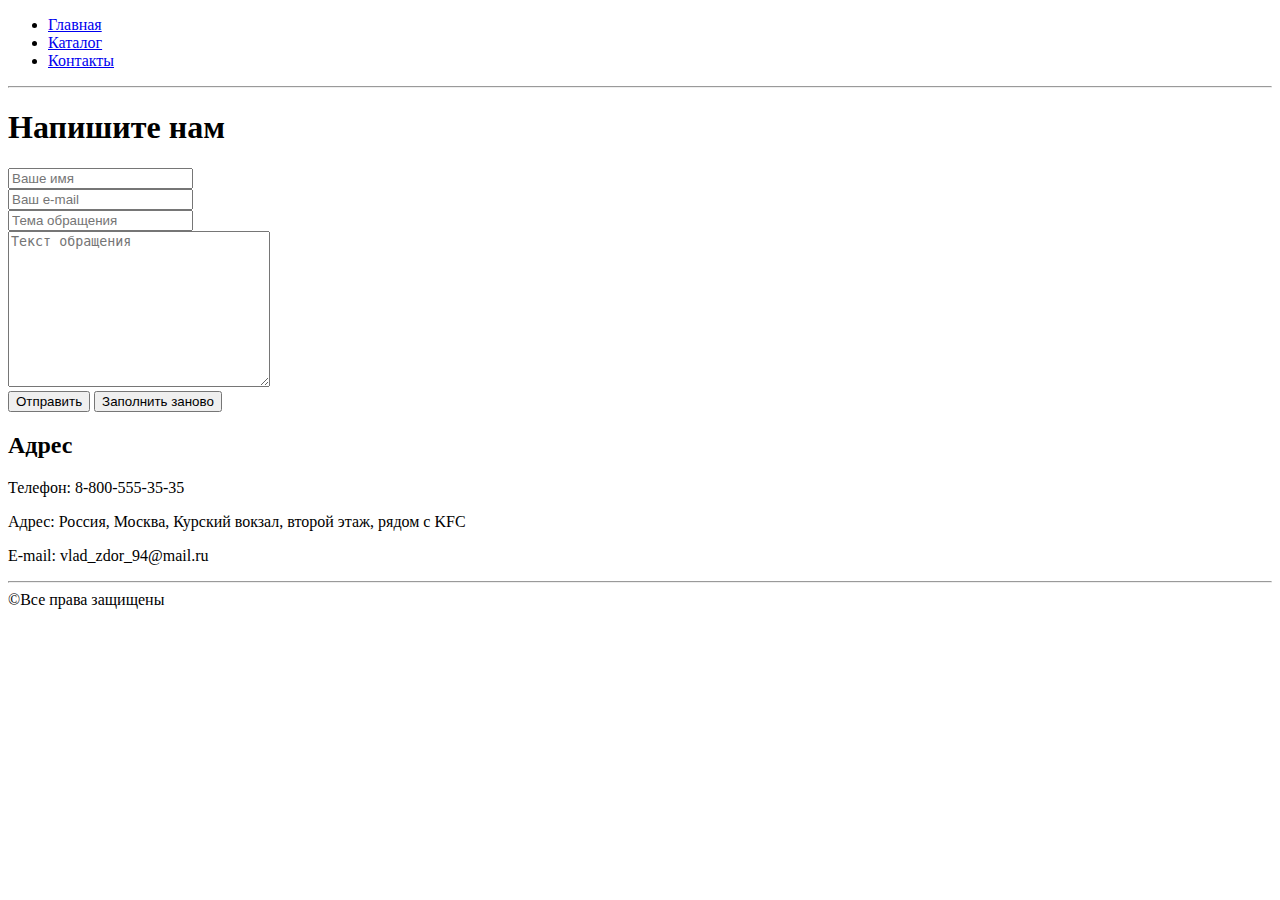
==== contacts.html @ a1bef5a6 "Урок 2" ====
<!DOCTYPE html>
<html lang="en">
<head>
    <meta charset="UTF-8">
    <meta name="viewport" content="width=device-width, initial-scale=1.0">
    <title>Koshkin Shop - магазин очков виртуальной реальности и VR игр</title>
</head>
<body>
    <header>
        <ul>
            <li><a href="index.html">Главная</a></li>
            <li><a href="catalog/catalog.html">Каталог</a></li>
            <li><a href="contacts.html">Контакты</a></li>
        </ul>
    </header>
    <hr>
    <h1>Напишите нам</h1>
    <form>
        <input type="text" placeholder="Ваше имя" required> <br>
        <input type="email" placeholder="Ваш e-mail" required> <br>
        <input type="text" placeholder="Тема обращения"> <br>
        <textarea placeholder="Текст обращения" required cols="30" rows="10"></textarea> <br>
        <button type="submit">Отправить</button>
        <button type="reset">Заполнить заново</button>
    </form>
    <h2>Адрес</h2>
    <p>Телефон: 8-800-555-35-35</p>
    <p>Адрес: Россия, Москва, Курский вокзал, второй этаж, рядом с KFC</p>
    <p>E-mail: vlad_zdor_94@mail.ru</p>
    <script type="text/javascript" charset="utf-8" async src="https://api-maps.yandex.ru/services/constructor/1.0/js/?um=constructor%3A62c2e8f670e00102a68560596ff81d175f0b608b65a553d06f13bf5846e14f48&amp;width=320&amp;height=240&amp;lang=ru_RU&amp;scroll=true"></script>
    <hr>
    <footer>
        &copy;Все права защищены
    </footer>
</body>
</html>
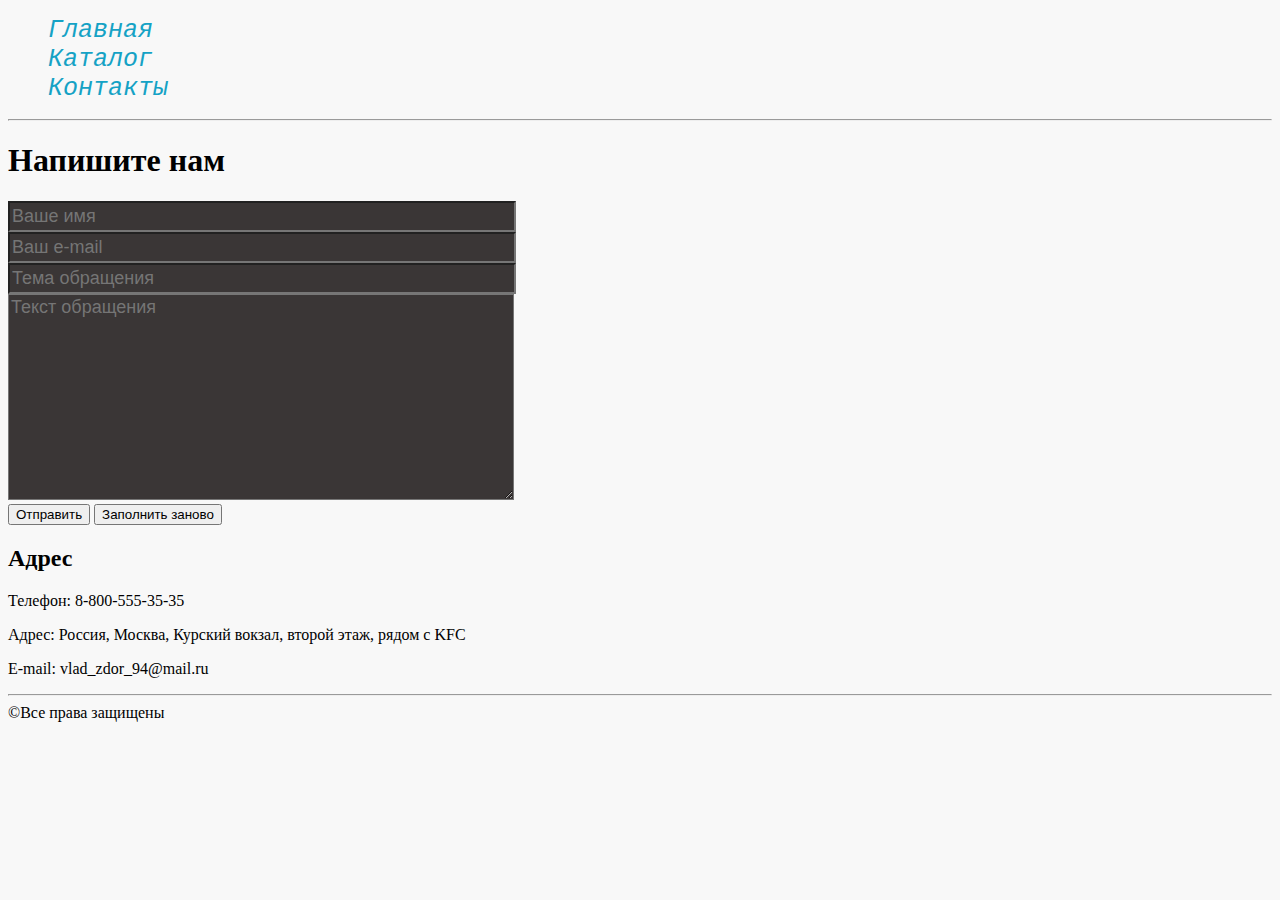
==== commit 70d63e1a: "Урок 3" ====
--- a/contacts.html
+++ b/contacts.html
@@ -4,22 +4,23 @@
     <meta charset="UTF-8">
     <meta name="viewport" content="width=device-width, initial-scale=1.0">
     <title>Koshkin Shop - магазин очков виртуальной реальности и VR игр</title>
+    <link rel="stylesheet" href="style.css">
 </head>
 <body>
     <header>
         <ul>
-            <li><a href="index.html">Главная</a></li>
-            <li><a href="catalog/catalog.html">Каталог</a></li>
-            <li><a href="contacts.html">Контакты</a></li>
+            <li><a href="index.html" class="link-header">Главная</a></li>
+            <li><a href="catalog/catalog.html" class="link-header">Каталог</a></li>
+            <li><a href="contacts.html" class="link-header">Контакты</a></li>
         </ul>
     </header>
     <hr>
     <h1>Напишите нам</h1>
     <form>
-        <input type="text" placeholder="Ваше имя" required> <br>
-        <input type="email" placeholder="Ваш e-mail" required> <br>
-        <input type="text" placeholder="Тема обращения"> <br>
-        <textarea placeholder="Текст обращения" required cols="30" rows="10"></textarea> <br>
+        <input type="text" placeholder="Ваше имя" required class="feedback_text"> <br>
+        <input type="email" placeholder="Ваш e-mail" required class="feedback_text"> <br>
+        <input type="text" placeholder="Тема обращения" class="feedback_text"> <br>
+        <textarea placeholder="Текст обращения" required class="feedback_textarea"></textarea> <br>
         <button type="submit">Отправить</button>
         <button type="reset">Заполнить заново</button>
     </form>
--- a/style.css
+++ b/style.css
@@ -0,0 +1,55 @@
+body {
+    background-color: #f8f8f8;
+}
+.link-header {
+    text-decoration: none;
+    color: rgb(21, 162, 197);
+    font-size: 25px;
+    font-style: italic;
+    font-family: 'Courier New', Courier, monospace;
+} 
+li {
+    list-style-type: none;
+}
+.product_header {
+    color: black;
+    font-size: 18px;
+    font-weight: 400;
+    background-color: #eaeaea;
+    font-family: 'Courier New', Courier, monospace;
+}
+.product_brief {
+    color: #484343;
+    font-size: 16px;
+    font-weight: 400;
+    line-height: 24px;
+    text-align: left;
+}
+.product_specification {
+    color: rgb(25, 189, 211);
+    text-align: justify;
+    background-color: #3a3636;
+    border: #f509093d solid 2px;
+    border-radius: 15px;
+}
+.feedback_text,  .feedback_textarea{
+    height: 25px;
+    width: 500px;
+    font-size: 18px;
+    /* мне понравилась такая комбинация цветов, хочу везде использовать на сайте :) */
+    background-color: #3a3636;
+    color: rgb(25, 189, 211);
+    font-family: 'Trebuchet MS', 'Lucida Sans Unicode', 'Lucida Grande', 'Lucida Sans', Arial, sans-serif;
+}
+.feedback_textarea {
+    height: 200px;
+    width: 500px;
+}
+.product_image {
+    border: #f509093d solid 2px;
+}
+.catalog_link {
+    text-decoration: none;
+    color: rgb(25, 189, 211);
+    font-family: 'Courier New', Courier, monospace;
+}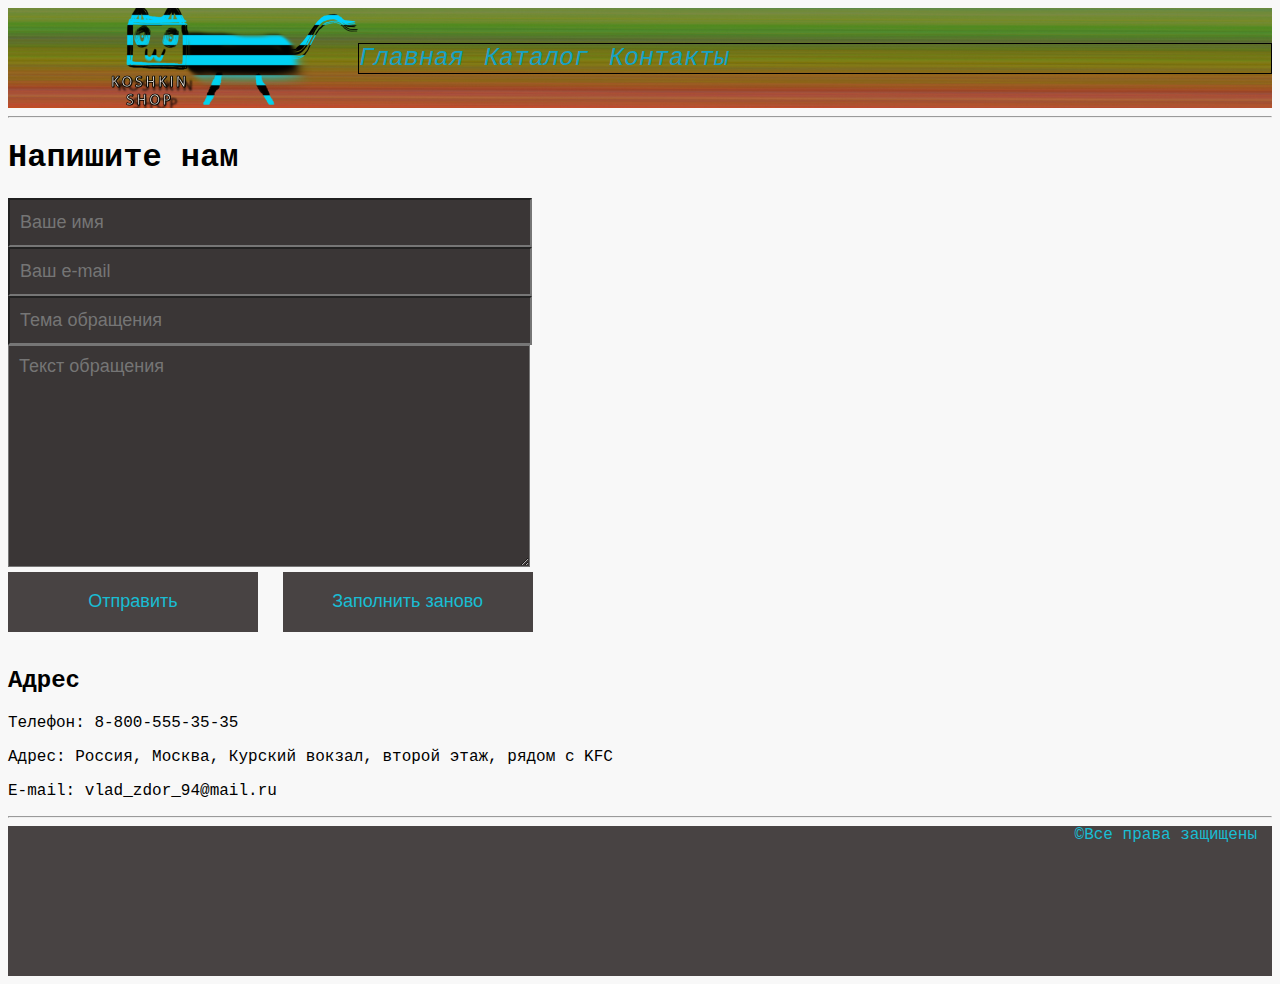
==== commit 85cb0d46: "Урок 4" ====
--- a/contacts.html
+++ b/contacts.html
@@ -3,15 +3,16 @@
 <head>
     <meta charset="UTF-8">
     <meta name="viewport" content="width=device-width, initial-scale=1.0">
-    <title>Koshkin Shop - магазин очков виртуальной реальности и VR игр</title>
+    <title>Koshkin Shop - контакты</title>
     <link rel="stylesheet" href="style.css">
 </head>
 <body>
-    <header>
-        <ul>
-            <li><a href="index.html" class="link-header">Главная</a></li>
-            <li><a href="catalog/catalog.html" class="link-header">Каталог</a></li>
-            <li><a href="contacts.html" class="link-header">Контакты</a></li>
+    <header class="header">
+        <a href="index.html"><img src="img/site-logo.png" alt="Логотип сайта" class="header__logo"></a>
+        <ul class="header__list">
+            <li><a href="index.html" class="header__link">Главная</a></li>
+            <li><a href="catalog/catalog.html" class="header__link">Каталог</a></li>
+            <li><a href="contacts.html" class="header__link">Контакты</a></li>
         </ul>
     </header>
     <hr>
@@ -21,16 +22,16 @@
         <input type="email" placeholder="Ваш e-mail" required class="feedback_text"> <br>
         <input type="text" placeholder="Тема обращения" class="feedback_text"> <br>
         <textarea placeholder="Текст обращения" required class="feedback_textarea"></textarea> <br>
-        <button type="submit">Отправить</button>
-        <button type="reset">Заполнить заново</button>
+        <button type="submit" class="feedback_button">Отправить</button>
+        <button type="reset" class="feedback_button">Заполнить заново</button>
     </form>
     <h2>Адрес</h2>
     <p>Телефон: 8-800-555-35-35</p>
     <p>Адрес: Россия, Москва, Курский вокзал, второй этаж, рядом с KFC</p>
     <p>E-mail: vlad_zdor_94@mail.ru</p>
-    <script type="text/javascript" charset="utf-8" async src="https://api-maps.yandex.ru/services/constructor/1.0/js/?um=constructor%3A62c2e8f670e00102a68560596ff81d175f0b608b65a553d06f13bf5846e14f48&amp;width=320&amp;height=240&amp;lang=ru_RU&amp;scroll=true"></script>
+    <script type="text/javascript" charset="utf-8" async src="https://api-maps.yandex.ru/services/constructor/1.0/js/?um=constructor%3A62c2e8f670e00102a68560596ff81d175f0b608b65a553d06f13bf5846e14f48&amp;width=100%&amp;height=374px&amp;lang=ru_RU&amp;scroll=true"></script>
     <hr>
-    <footer>
+    <footer class="footer">
         &copy;Все права защищены
     </footer>
 </body>
--- a/style.css
+++ b/style.css
@@ -1,22 +1,57 @@
 body {
     background-color: #f8f8f8;
+    font-family: 'Courier New', Courier, monospace;
 }
-.link-header {
+.container {
+    width: 90%;
+    text-align: center;
+}
+.header {
+    height: 100px;
+    display: flex;
+    background-image: url(img/header-background.jpg);
+}
+
+.header__list {
+    display: flex;
+    margin:auto;
+    border: 1px solid;
+    padding-left: 0;
+    width: 100%;
+}
+
+.header__logo {
+    height: 100px;
+    padding-left: 100px;
+}
+.header__link {
     text-decoration: none;
     color: rgb(21, 162, 197);
     font-size: 25px;
     font-style: italic;
-    font-family: 'Courier New', Courier, monospace;
+    padding-right: 20px;
 } 
 li {
     list-style-type: none;
+}
+.footer {
+    height: 150px;
+    background-color: #484343;
+    color: rgb(25, 189, 211);
+    text-align: right;
+    padding-right: 15px;
+}
+.product__review {
+    display: flex;
+}
+.product__review__text {
+    margin-left: 30px;
 }
 .product_header {
     color: black;
     font-size: 18px;
     font-weight: 400;
     background-color: #eaeaea;
-    font-family: 'Courier New', Courier, monospace;
 }
 .product_brief {
     color: #484343;
@@ -33,6 +68,7 @@
     border-radius: 15px;
 }
 .feedback_text,  .feedback_textarea{
+    padding: 10px;
     height: 25px;
     width: 500px;
     font-size: 18px;
@@ -45,11 +81,57 @@
     height: 200px;
     width: 500px;
 }
+.feedback_button {
+    background-color: #484343;
+    color: rgb(25, 189, 211);
+    height: 60px;
+    width: 250px;
+    outline: none;
+    border: none;
+    font-size: 18px;
+
+    cursor: pointer;
+    margin-right: 15px;
+    margin-bottom: 15px;
+}
+.feedback_button:hover{
+    color: #dd7600;
+    font-size: 20px;
+}
 .product_image {
     border: #f509093d solid 2px;
+}
+.catalog__main {
+    display: flex;
+    text-align: center;
+    margin-bottom: 50px;
+    margin-top: 50px;
+}
+.catalog__product {
+    padding-right: 20px;
 }
 .catalog_link {
     text-decoration: none;
     color: rgb(25, 189, 211);
-    font-family: 'Courier New', Courier, monospace;
+}
+.catalog_link:hover {
+    color: #dd7600;
+    font-size: 25px;
+}
+.button__purchase {
+    display: block;
+    background-color: #484343;
+    color: rgb(25, 189, 211);
+    height: 60px;
+    width: 150px;
+    outline: none;
+    border: none;
+    font-size: 30px;
+    cursor: pointer;
+}
+.button__purchase:hover {
+    color: #dd7600;
+}
+.button__purchase:active{
+    color: #00dd1d;
 }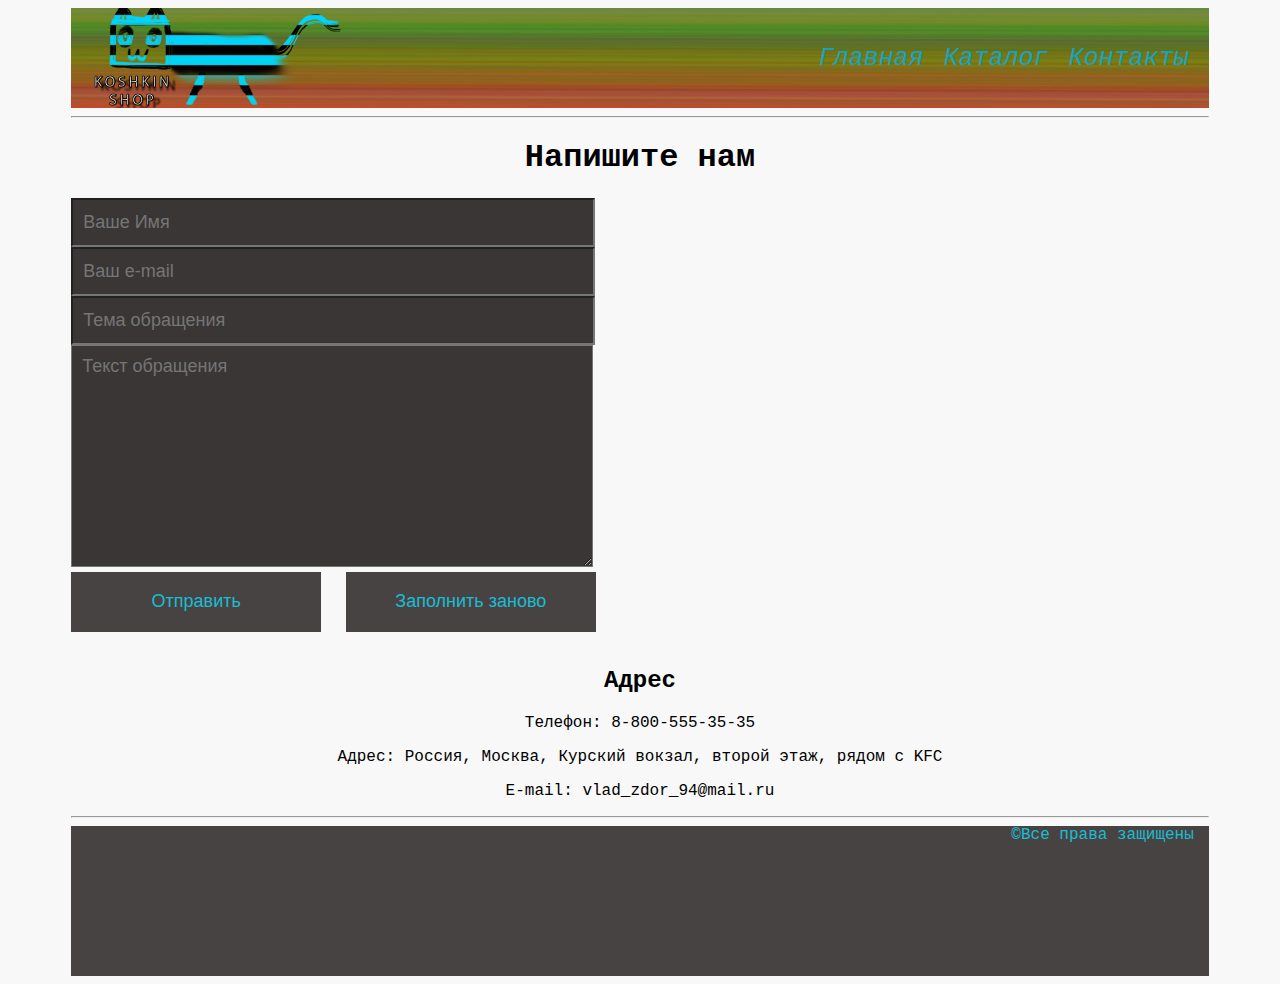
==== commit 46c59783: "ДЗ №5" ====
--- a/contacts.html
+++ b/contacts.html
@@ -7,32 +7,34 @@
     <link rel="stylesheet" href="style.css">
 </head>
 <body>
-    <header class="header">
-        <a href="index.html"><img src="img/site-logo.png" alt="Логотип сайта" class="header__logo"></a>
-        <ul class="header__list">
-            <li><a href="index.html" class="header__link">Главная</a></li>
-            <li><a href="catalog/catalog.html" class="header__link">Каталог</a></li>
-            <li><a href="contacts.html" class="header__link">Контакты</a></li>
-        </ul>
-    </header>
-    <hr>
-    <h1>Напишите нам</h1>
-    <form>
-        <input type="text" placeholder="Ваше имя" required class="feedback_text"> <br>
-        <input type="email" placeholder="Ваш e-mail" required class="feedback_text"> <br>
-        <input type="text" placeholder="Тема обращения" class="feedback_text"> <br>
-        <textarea placeholder="Текст обращения" required class="feedback_textarea"></textarea> <br>
-        <button type="submit" class="feedback_button">Отправить</button>
-        <button type="reset" class="feedback_button">Заполнить заново</button>
-    </form>
-    <h2>Адрес</h2>
-    <p>Телефон: 8-800-555-35-35</p>
-    <p>Адрес: Россия, Москва, Курский вокзал, второй этаж, рядом с KFC</p>
-    <p>E-mail: vlad_zdor_94@mail.ru</p>
-    <script type="text/javascript" charset="utf-8" async src="https://api-maps.yandex.ru/services/constructor/1.0/js/?um=constructor%3A62c2e8f670e00102a68560596ff81d175f0b608b65a553d06f13bf5846e14f48&amp;width=100%&amp;height=374px&amp;lang=ru_RU&amp;scroll=true"></script>
-    <hr>
-    <footer class="footer">
-        &copy;Все права защищены
-    </footer>
+    <div class="container">
+        <header class="header">
+            <a href="index.html"><img src="img/site-logo.png" alt="Логотип сайта" class="header__logo"></a>
+            <ul class="header__list">
+                <li><a href="index.html" class="header__link">Главная</a></li>
+                <li><a href="catalog/catalog.html" class="header__link">Каталог</a></li>
+                <li><a href="contacts.html" class="header__link">Контакты</a></li>
+            </ul>
+        </header>
+        <hr>
+        <h1>Напишите нам</h1>
+        <form class="feedback_form">
+            <input type="text" placeholder="Ваше имя" required class="feedback_text name"> <br>
+            <input type="email" placeholder="Ваш e-mail" required class="feedback_text email"> <br>
+            <input type="text" placeholder="Тема обращения" class="feedback_text theme"> <br>
+            <textarea placeholder="Текст обращения" required class="feedback_textarea application"></textarea> <br>
+            <button type="submit" class="feedback_button">Отправить</button>
+            <button type="reset" class="feedback_button">Заполнить заново</button>
+        </form>
+        <h2>Адрес</h2>
+        <p>Телефон: 8-800-555-35-35</p>
+        <p>Адрес: Россия, Москва, Курский вокзал, второй этаж, рядом с KFC</p>
+        <p>E-mail: vlad_zdor_94@mail.ru</p>
+        <script type="text/javascript" charset="utf-8" async src="https://api-maps.yandex.ru/services/constructor/1.0/js/?um=constructor%3A62c2e8f670e00102a68560596ff81d175f0b608b65a553d06f13bf5846e14f48&amp;width=100%&amp;height=374px&amp;lang=ru_RU&amp;scroll=true"></script>
+        <hr>
+        <footer class="footer">
+            &copy;Все права защищены
+        </footer>
+    </div>
 </body>
 </html>--- a/style.css
+++ b/style.css
@@ -5,24 +5,24 @@
 .container {
     width: 90%;
     text-align: center;
+    margin: 0 auto;
+    box-sizing: border-box;
 }
 .header {
     height: 100px;
     display: flex;
     background-image: url(img/header-background.jpg);
+    justify-content: space-between;
 }
 
 .header__list {
     display: flex;
-    margin:auto;
-    border: 1px solid;
-    padding-left: 0;
-    width: 100%;
+    align-self: center;
 }
 
 .header__logo {
     height: 100px;
-    padding-left: 100px;
+    padding-left: 20px;
 }
 .header__link {
     text-decoration: none;
@@ -31,6 +31,9 @@
     font-style: italic;
     padding-right: 20px;
 } 
+.header__link:hover {
+    color: #e40b41;
+}
 li {
     list-style-type: none;
 }
@@ -67,6 +70,9 @@
     border: #f509093d solid 2px;
     border-radius: 15px;
 }
+.feedback_form {
+    text-align: left;
+}
 .feedback_text,  .feedback_textarea{
     padding: 10px;
     height: 25px;
@@ -89,7 +95,6 @@
     outline: none;
     border: none;
     font-size: 18px;
-
     cursor: pointer;
     margin-right: 15px;
     margin-bottom: 15px;
@@ -98,8 +103,18 @@
     color: #dd7600;
     font-size: 20px;
 }
+.email:focus, .name:focus, .theme:focus, .application:focus {
+    background-color: #777
+}
+.name{
+    text-transform: capitalize;
+}
+
 .product_image {
     border: #f509093d solid 2px;
+}
+.product_specification{
+    text-align: left;
 }
 .catalog__main {
     display: flex;
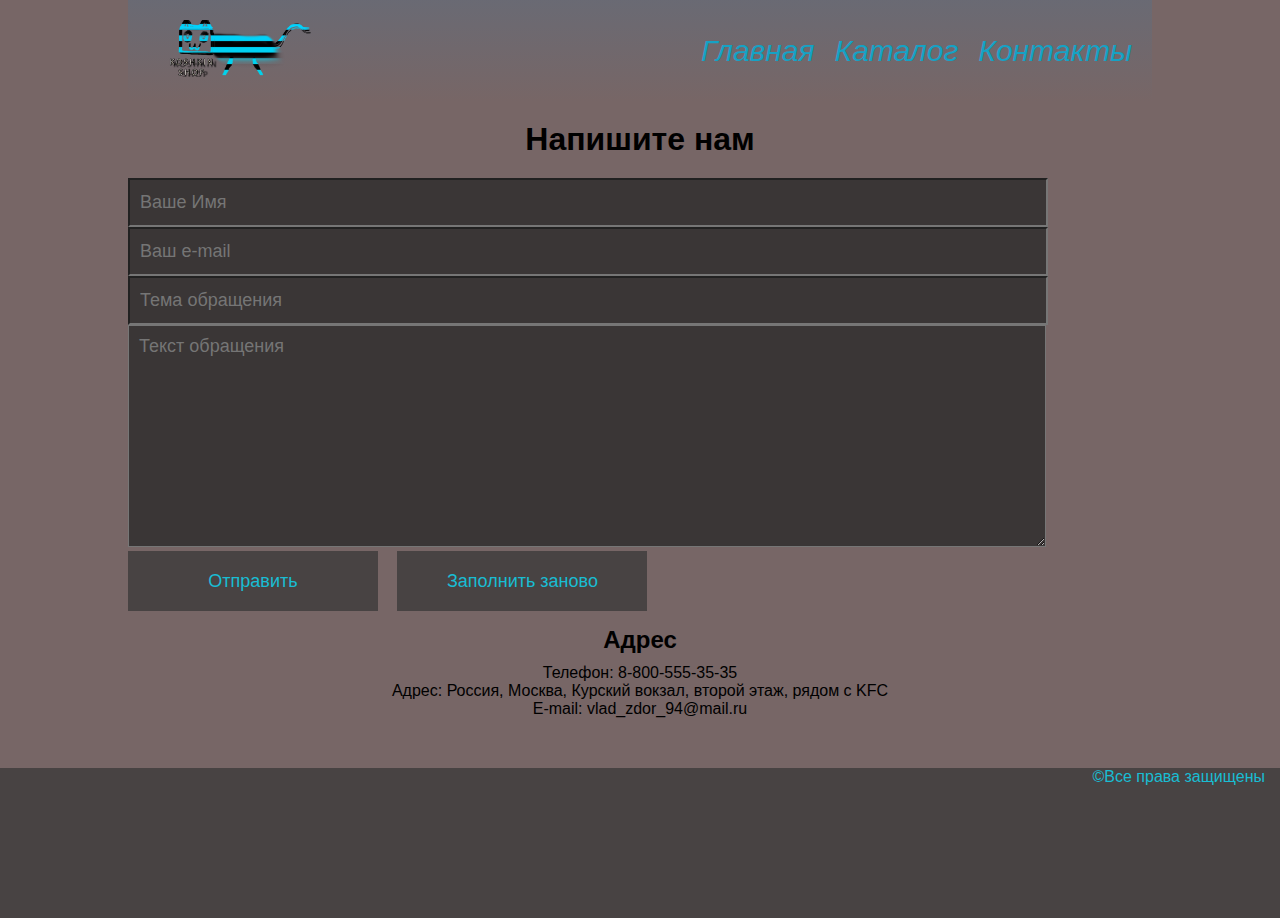
==== commit 8e5d713e: "Урок 8. Этот вариант магазина размещён в интернете (см. в пулл реквест ссылку)" ====
--- a/contacts.html
+++ b/contacts.html
@@ -1,40 +1,59 @@
 <!DOCTYPE html>
 <html lang="en">
+
 <head>
     <meta charset="UTF-8">
     <meta name="viewport" content="width=device-width, initial-scale=1.0">
     <title>Koshkin Shop - контакты</title>
+        <!-- bootstrap for slider -->
+        <script src="https://code.jquery.com/jquery-3.5.1.slim.min.js"
+        integrity="sha384-DfXdz2htPH0lsSSs5nCTpuj/zy4C+OGpamoFVy38MVBnE+IbbVYUew+OrCXaRkfj" crossorigin="anonymous">
+    </script>
+    <script src="https://cdn.jsdelivr.net/npm/popper.js@1.16.0/dist/umd/popper.min.js"
+        integrity="sha384-Q6E9RHvbIyZFJoft+2mJbHaEWldlvI9IOYy5n3zV9zzTtmI3UksdQRVvoxMfooAo" crossorigin="anonymous">
+    </script>
+    <script src="https://stackpath.bootstrapcdn.com/bootstrap/4.5.0/js/bootstrap.min.js"
+        integrity="sha384-OgVRvuATP1z7JjHLkuOU7Xw704+h835Lr+6QL9UvYjZE3Ipu6Tp75j7Bh/kR0JKI" crossorigin="anonymous">
+    </script>
+    <link rel="stylesheet" href="https://stackpath.bootstrapcdn.com/bootstrap/4.5.0/css/bootstrap.min.css"
+        integrity="sha384-9aIt2nRpC12Uk9gS9baDl411NQApFmC26EwAOH8WgZl5MYYxFfc+NcPb1dKGj7Sk" crossorigin="anonymous">
+    <!-- end of bootstrap -->
     <link rel="stylesheet" href="style.css">
 </head>
+
 <body>
-    <div class="container">
-        <header class="header">
-            <a href="index.html"><img src="img/site-logo.png" alt="Логотип сайта" class="header__logo"></a>
-            <ul class="header__list">
-                <li><a href="index.html" class="header__link">Главная</a></li>
-                <li><a href="catalog/catalog.html" class="header__link">Каталог</a></li>
-                <li><a href="contacts.html" class="header__link">Контакты</a></li>
-            </ul>
-        </header>
-        <hr>
-        <h1>Напишите нам</h1>
-        <form class="feedback_form">
-            <input type="text" placeholder="Ваше имя" required class="feedback_text name"> <br>
-            <input type="email" placeholder="Ваш e-mail" required class="feedback_text email"> <br>
-            <input type="text" placeholder="Тема обращения" class="feedback_text theme"> <br>
-            <textarea placeholder="Текст обращения" required class="feedback_textarea application"></textarea> <br>
-            <button type="submit" class="feedback_button">Отправить</button>
-            <button type="reset" class="feedback_button">Заполнить заново</button>
-        </form>
-        <h2>Адрес</h2>
-        <p>Телефон: 8-800-555-35-35</p>
-        <p>Адрес: Россия, Москва, Курский вокзал, второй этаж, рядом с KFC</p>
-        <p>E-mail: vlad_zdor_94@mail.ru</p>
-        <script type="text/javascript" charset="utf-8" async src="https://api-maps.yandex.ru/services/constructor/1.0/js/?um=constructor%3A62c2e8f670e00102a68560596ff81d175f0b608b65a553d06f13bf5846e14f48&amp;width=100%&amp;height=374px&amp;lang=ru_RU&amp;scroll=true"></script>
-        <hr>
-        <footer class="footer">
-            &copy;Все права защищены
-        </footer>
+    <div class="wrapper">
+        <div class="container">
+            <header class="header">
+                <a href="index.html" class="index-logo-ref"><img src="img/site-logo.png" alt="Логотип сайта" class="header__logo"></a>
+                <ul class="header__list">
+                    <li><a href="index.html" class="header__link">Главная</a></li>
+                    <li><a href="catalog/catalog.html" class="header__link">Каталог</a></li>
+                    <li><a href="contacts.html" class="header__link">Контакты</a></li>
+                </ul>
+            </header>
+            <h1>Напишите нам</h1>
+            <form class="feedback_form">
+                <input type="text" placeholder="Ваше имя" required class="feedback_text name"> <br>
+                <input type="email" placeholder="Ваш e-mail" required class="feedback_text email"> <br>
+                <input type="text" placeholder="Тема обращения" class="feedback_text theme"> <br>
+                <textarea placeholder="Текст обращения" required class="feedback_textarea application"></textarea> <br>
+                <button type="submit" class="feedback_button">Отправить</button>
+                <button type="reset" class="feedback_button">Заполнить заново</button>
+            </form>
+            <h2>Адрес</h2>
+            <p>Телефон: 8-800-555-35-35</p>
+            <p>Адрес: Россия, Москва, Курский вокзал, второй этаж, рядом с KFC</p>
+            <p>E-mail: vlad_zdor_94@mail.ru</p>
+            <script type="text/javascript" charset="utf-8" async
+                src="https://api-maps.yandex.ru/services/constructor/1.0/js/?um=constructor%3A62c2e8f670e00102a68560596ff81d175f0b608b65a553d06f13bf5846e14f48&amp;width=100%&amp;height=374px&amp;lang=ru_RU&amp;scroll=true">
+            </script>
+        </div>
     </div>
+    <footer class="footer">
+        &copy;Все права защищены
+    </footer>
+
 </body>
+
 </html>--- a/style.css
+++ b/style.css
@@ -1,41 +1,76 @@
+* {
+    padding: 0;
+    margin: 0;
+    font-family: 'Raleway', sans-serif;
+}
+*, ::after, ::before {
+    box-sizing: initial;
+}
+
 body {
-    background-color: #f8f8f8;
-    font-family: 'Courier New', Courier, monospace;
-}
+    background-color: #776666;
+    min-height: 100vh;
+    display: flex;
+    flex-direction: column;
+}
+a:hover {
+    text-decoration: none;
+}
+.wrapper {
+    flex-grow: 1;
+}
+
 .container {
-    width: 90%;
+    max-width: 80%;
     text-align: center;
     margin: 0 auto;
     box-sizing: border-box;
-}
+    margin-bottom: 50px;
+}
+
 .header {
-    height: 100px;
-    display: flex;
-    background-image: url(img/header-background.jpg);
+    display: flex;
+    background: linear-gradient(0deg, rgba(119,102,102,1) 0%, rgba(102,107,119,0.7903536414565826) 100%);
     justify-content: space-between;
+    margin-bottom: 20px;
 }
 
 .header__list {
     display: flex;
     align-self: center;
 }
-
+.index-logo-ref {
+    text-align: left;
+}
 .header__logo {
-    height: 100px;
-    padding-left: 20px;
-}
+    width: 25%;
+    padding: 20px 40px;
+    text-align: left;
+}
+
 .header__link {
     text-decoration: none;
     color: rgb(21, 162, 197);
-    font-size: 25px;
+    font-size: 30px;
     font-style: italic;
     padding-right: 20px;
-} 
+}
+
 .header__link:hover {
     color: #e40b41;
 }
+
 li {
     list-style-type: none;
+}
+h1 {
+    margin-bottom: 20px;
+}
+h2 {
+    margin-bottom: 10px;
+}
+h3 {
+    margin-bottom: 5px;
 }
 .footer {
     height: 150px;
@@ -44,18 +79,26 @@
     text-align: right;
     padding-right: 15px;
 }
+
 .product__review {
     display: flex;
 }
+
 .product__review__text {
     margin-left: 30px;
+    text-align: left;
+}
+.product__image{
+    width: 30vw;
 }
 .product_header {
-    color: black;
+    color: rgb(25, 189, 211);
     font-size: 18px;
     font-weight: 400;
-    background-color: #eaeaea;
-}
+    background-color: #332d2d;
+    border-radius: 10px;
+}
+
 .product_brief {
     color: #484343;
     font-size: 16px;
@@ -63,6 +106,7 @@
     line-height: 24px;
     text-align: left;
 }
+
 .product_specification {
     color: rgb(25, 189, 211);
     text-align: justify;
@@ -70,23 +114,31 @@
     border: #f509093d solid 2px;
     border-radius: 15px;
 }
+.product__more-info {
+    text-align: left;
+}
+
 .feedback_form {
     text-align: left;
 }
-.feedback_text,  .feedback_textarea{
+
+.feedback_text,
+.feedback_textarea {
     padding: 10px;
     height: 25px;
-    width: 500px;
+    width: 70vw;
     font-size: 18px;
     /* мне понравилась такая комбинация цветов, хочу везде использовать на сайте :) */
     background-color: #3a3636;
     color: rgb(25, 189, 211);
     font-family: 'Trebuchet MS', 'Lucida Sans Unicode', 'Lucida Grande', 'Lucida Sans', Arial, sans-serif;
 }
+
 .feedback_textarea {
     height: 200px;
-    width: 500px;
-}
+    width: 70vw;
+}
+
 .feedback_button {
     background-color: #484343;
     color: rgb(25, 189, 211);
@@ -99,41 +151,69 @@
     margin-right: 15px;
     margin-bottom: 15px;
 }
-.feedback_button:hover{
+
+.feedback_button:hover {
     color: #dd7600;
     font-size: 20px;
 }
-.email:focus, .name:focus, .theme:focus, .application:focus {
+
+.email:focus,
+.name:focus,
+.theme:focus,
+.application:focus {
     background-color: #777
 }
-.name{
+
+.name {
     text-transform: capitalize;
 }
 
 .product_image {
     border: #f509093d solid 2px;
 }
-.product_specification{
-    text-align: left;
-}
+
+.product_specification {
+    text-align: left;
+}
+
 .catalog__main {
     display: flex;
+    justify-content: space-around;
     text-align: center;
+    flex-wrap: wrap;
     margin-bottom: 50px;
     margin-top: 50px;
 }
+
 .catalog__product {
-    padding-right: 20px;
-}
+    padding: 50px;
+    background-color: transparent;
+    border: solid 1px #00dd1d;
+    border-radius: 50px;
+    margin-bottom: 50px;
+    max-width: 80%;
+}
+
 .catalog_link {
     text-decoration: none;
     color: rgb(25, 189, 211);
 }
+
 .catalog_link:hover {
     color: #dd7600;
     font-size: 25px;
 }
+.form__purchase {
+    display: flex;
+    justify-content: start;
+    align-items: center;
+    margin-top: 50px;
+}
+.price {
+    font-size: 28px;
+}
 .button__purchase {
+    margin-left: 30px;
     display: block;
     background-color: #484343;
     color: rgb(25, 189, 211);
@@ -144,9 +224,35 @@
     font-size: 30px;
     cursor: pointer;
 }
+
 .button__purchase:hover {
     color: #dd7600;
 }
-.button__purchase:active{
+
+.button__purchase:active {
     color: #00dd1d;
+}
+
+@media (max-width:1024px) {
+    .header__logo {
+        width: 35%;
+    }
+}
+
+@media (max-width:770px) {
+    .header__logo {
+        display: none;
+    }
+}
+
+@media (max-width:425px) {
+    .header__list {
+        flex-direction: column;
+    }
+    .width300Adapt {
+        width: 300px;
+    }
+    .catalog__product {
+        border: none;
+    }
 }